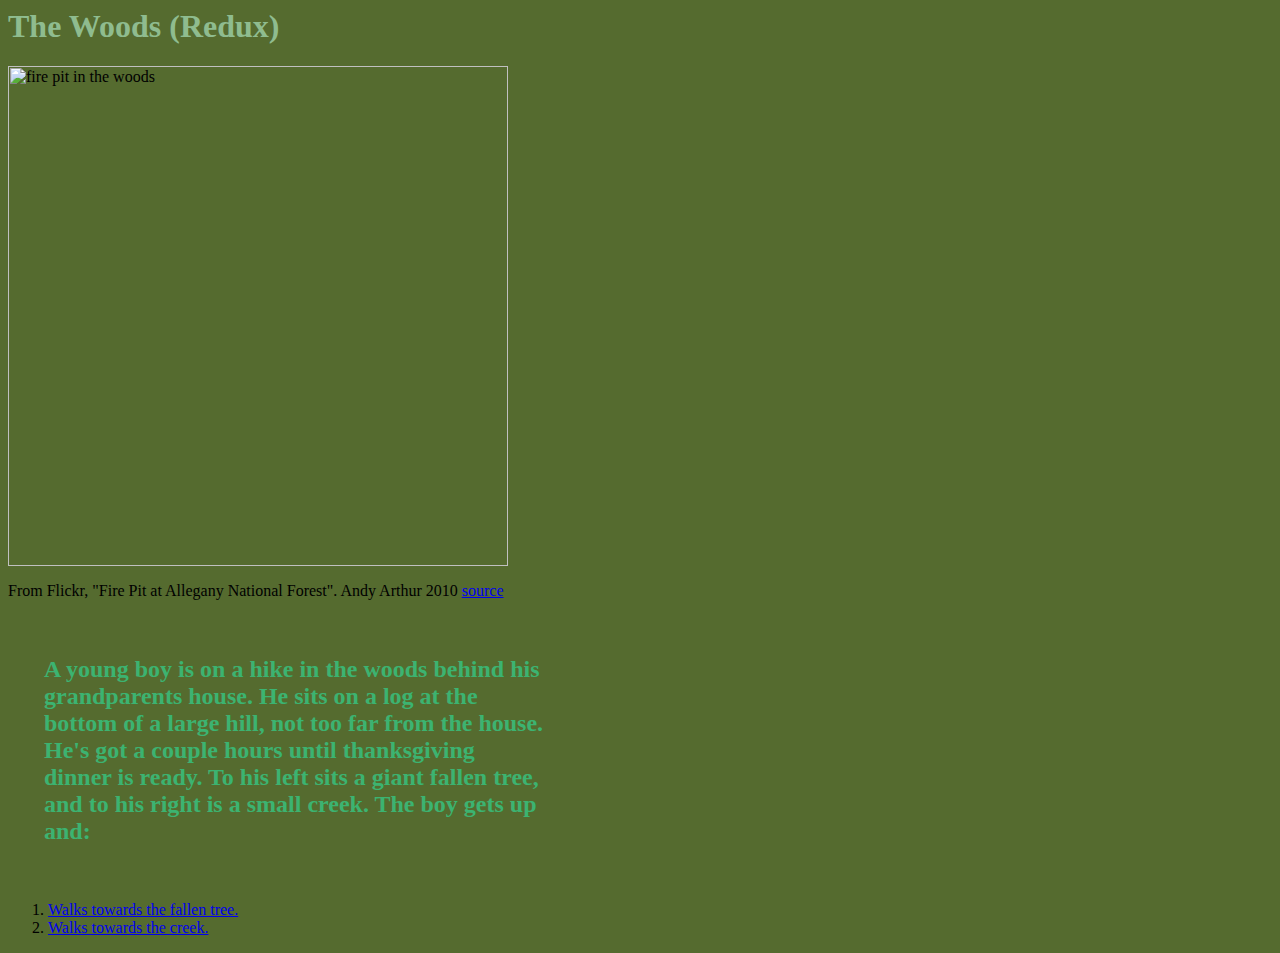
==== index.html @ 3e408225 "Add files via upload" ====
<html>
    <head>
        <title>The Woods Redux</title>
        <link href="styles.css" rel="stylesheet">
    </head>
    <body>
        <h1>The Woods (Redux)</h1>
        <img src="images/thewoodsimage.jpg"alt="fire pit in the woods" width="500px"/>
        <p>From Flickr, "Fire Pit at Allegany National Forest". Andy Arthur 2010 <a href="https://www.flickr.com/photos/45846171@N04/5192577441">source</a></p>
        <h2>A young boy is on a hike in the woods behind his grandparents house. He sits on a log at the bottom of a large hill, not too far from the house. He's got a couple hours until thanksgiving dinner is ready. To his left sits a giant fallen tree, and to his right is a small creek. The boy gets up and:</h2>
        <ol/>
            <li> <a href="fallentree.html">Walks towards the fallen tree.</a> </li>
            <li> <a href="creek.html">Walks towards the creek.</a></li>
    </body>
</html>
---- styles.css ----
/*main header color green*/
body{background-color: darkolivegreen}
h1{color:darkseagreen}
h2{font-family: fantasy;
    color:mediumseagreen;
    width: 500px;
    padding: 1.5em;
    border-radius: 1em;
    background-color:azure
li{color:darkslategrey}
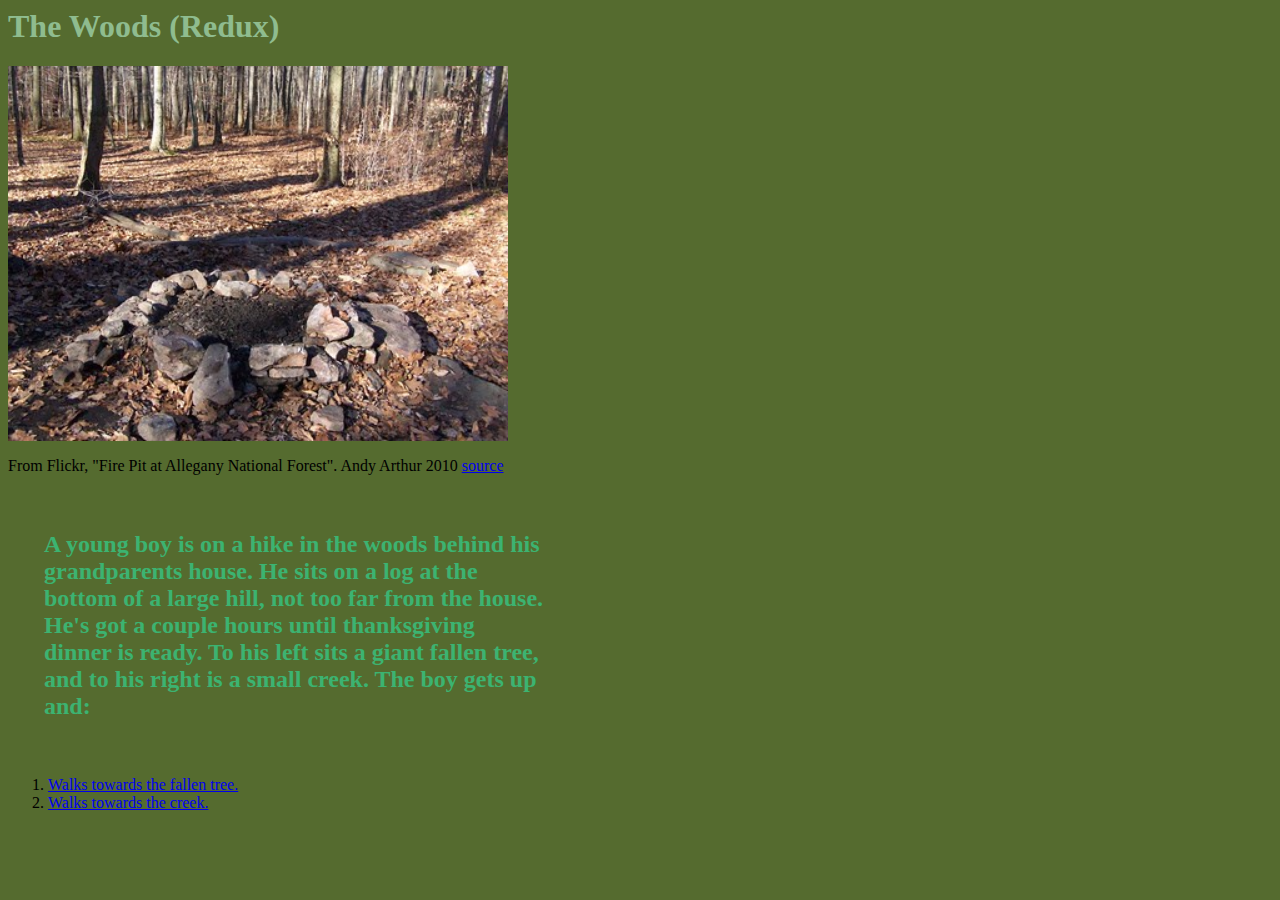
==== commit b2664176: "Update index.html" ====
--- a/index.html
+++ b/index.html
@@ -5,11 +5,11 @@
     </head>
     <body>
         <h1>The Woods (Redux)</h1>
-        <img src="images/thewoodsimage.jpg"alt="fire pit in the woods" width="500px"/>
+        <img src="IMAGES/thewoodsimage.jpg"alt="fire pit in the woods" width="500px"/>
         <p>From Flickr, "Fire Pit at Allegany National Forest". Andy Arthur 2010 <a href="https://www.flickr.com/photos/45846171@N04/5192577441">source</a></p>
         <h2>A young boy is on a hike in the woods behind his grandparents house. He sits on a log at the bottom of a large hill, not too far from the house. He's got a couple hours until thanksgiving dinner is ready. To his left sits a giant fallen tree, and to his right is a small creek. The boy gets up and:</h2>
         <ol/>
             <li> <a href="fallentree.html">Walks towards the fallen tree.</a> </li>
             <li> <a href="creek.html">Walks towards the creek.</a></li>
     </body>
-</html>+</html>
